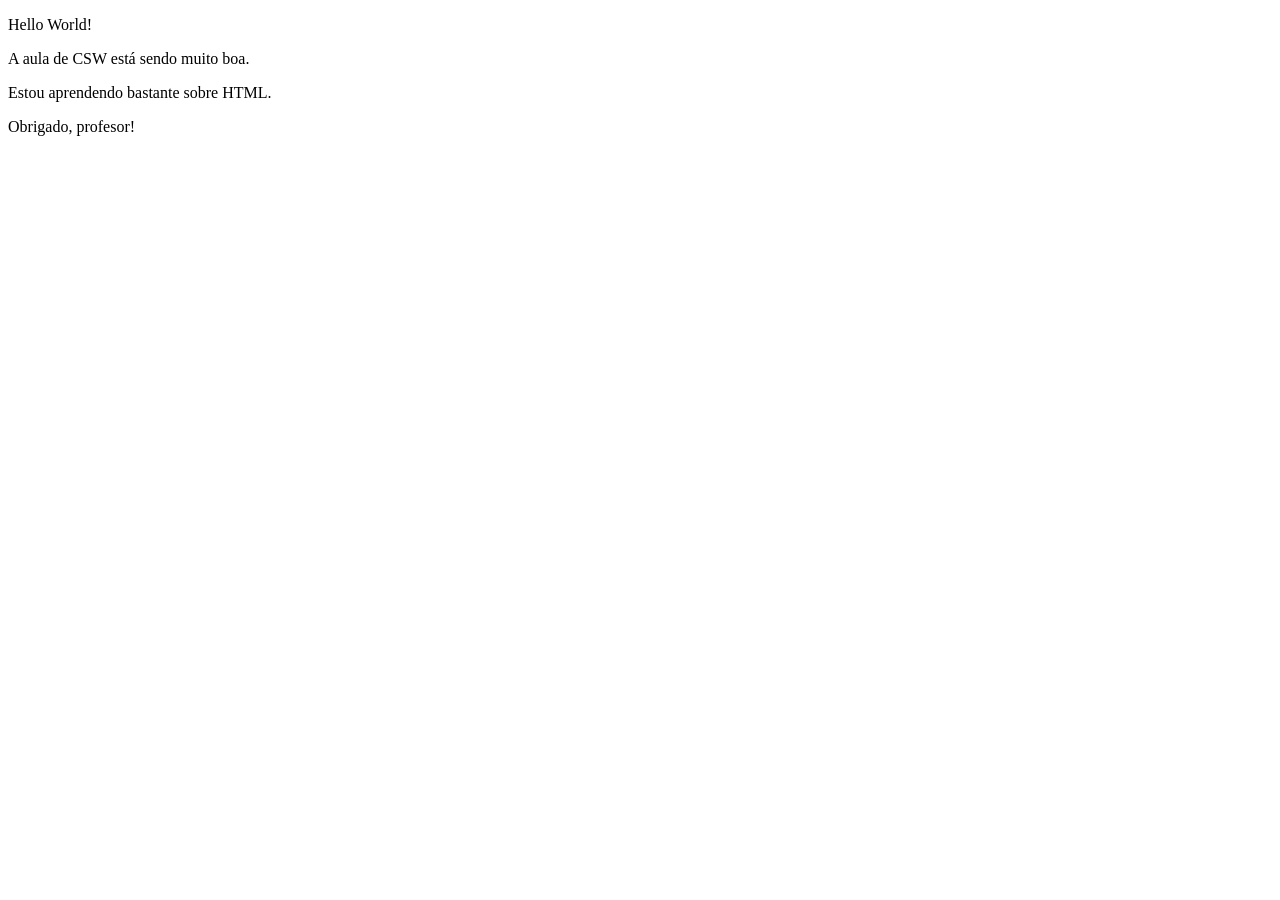
==== AULA-01/index.html @ cf1b3965 "Add files via upload" ====
<!DOCTYPE html>
<html lang="pt-br">
<head>
    <meta charset="UTF-8">
    <meta name="viewport" content="width=device-width, initial-scale=1.0">
    <title>Aula-01</title>
</head>
<body>
 <p>Hello World!</p>   
<p>A aula de CSW está sendo muito boa.</p>
<p>Estou aprendendo bastante sobre HTML.</p>
<p>Obrigado, profesor!</p>



</body>
</html>
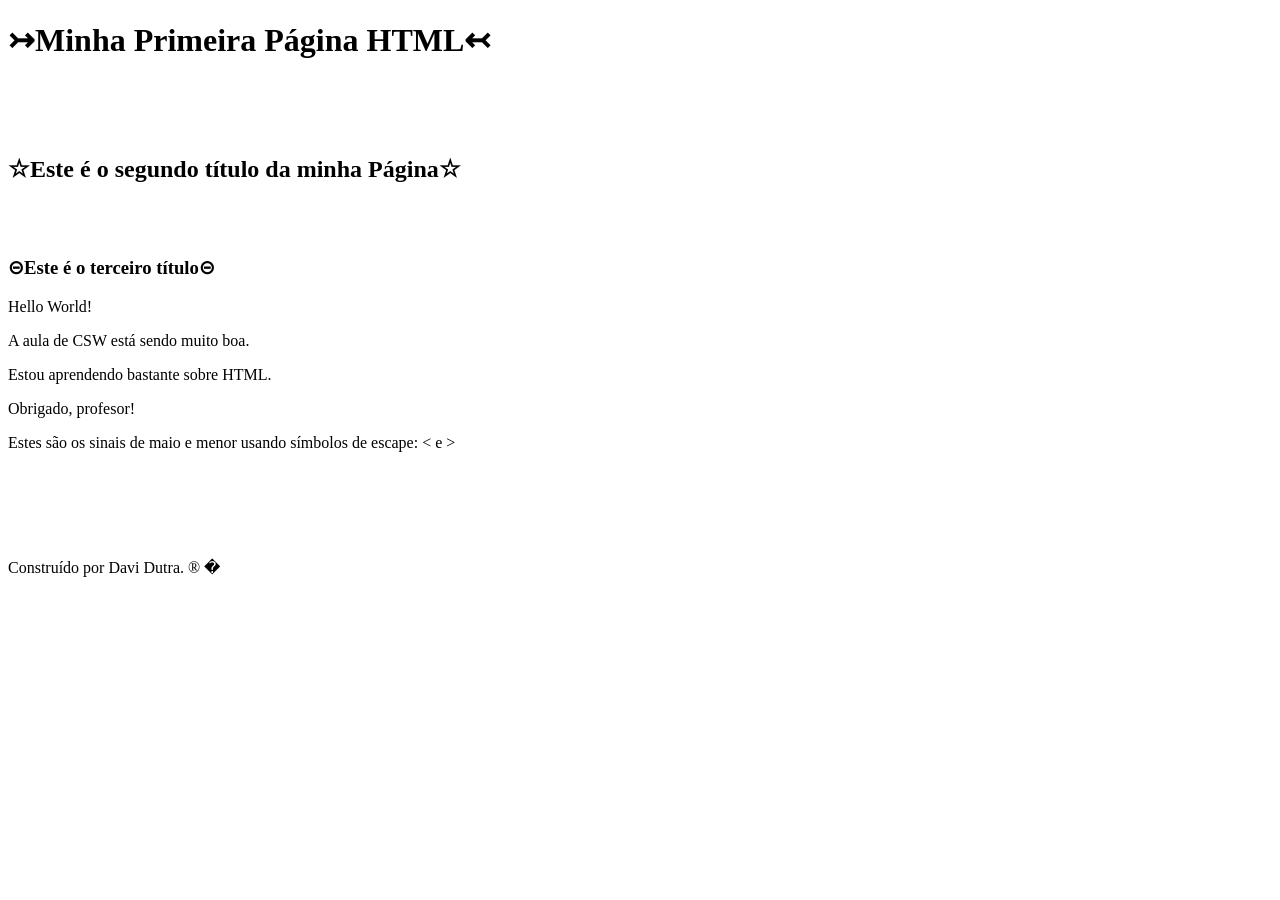
==== commit d5d3fd37: "Add files via upload" ====
--- a/AULA-01/index.html
+++ b/AULA-01/index.html
@@ -6,12 +6,27 @@
     <title>Aula-01</title>
 </head>
 <body>
- <p>Hello World!</p>   
-<p>A aula de CSW está sendo muito boa.</p>
-<p>Estou aprendendo bastante sobre HTML.</p>
+ <h1>&rightarrowtail;Minha Primeira Página HTML&leftarrowtail;</h1>
+ <br>
+ <br>
+ <br>
+ <h2>&star;Este é o segundo título da minha Página&star;</h2>
+ <br>   
+ <br>
+ <h3>&circleddash;Este é o terceiro título&circleddash;</h3>
+    <p>Hello World!</p>   
+    <p>A aula de CSW está sendo muito boa.</p>
+    <p>Estou aprendendo bastante sobre HTML.</p>
 <p>Obrigado, profesor!</p>
 
 
 
+<p>Estes são os sinais de maio e menor usando símbolos de escape: &lt; e &gt;</p>
+<br>
+<br>
+<br>
+<br>
+<br>
+Construído por Davi Dutra. &reg; &#x1F1E71F1F7;
 </body>
 </html>
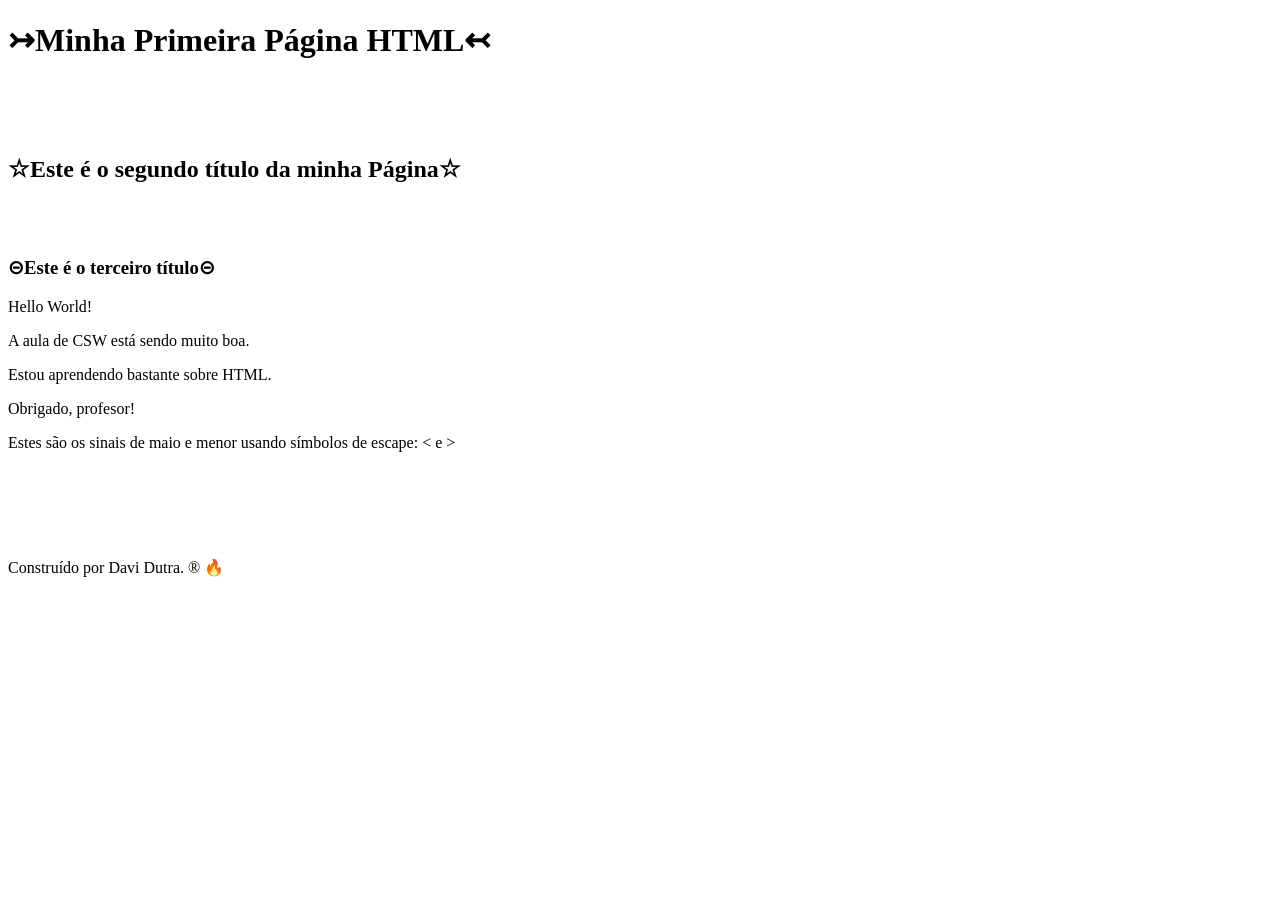
==== commit c2e55b9c: "Add files via upload" ====
--- a/AULA-01/index.html
+++ b/AULA-01/index.html
@@ -27,6 +27,6 @@
 <br>
 <br>
 <br>
-Construído por Davi Dutra. &reg; &#x1F1E71F1F7;
+Construído por Davi Dutra. &reg; &#x1F525;
 </body>
 </html>
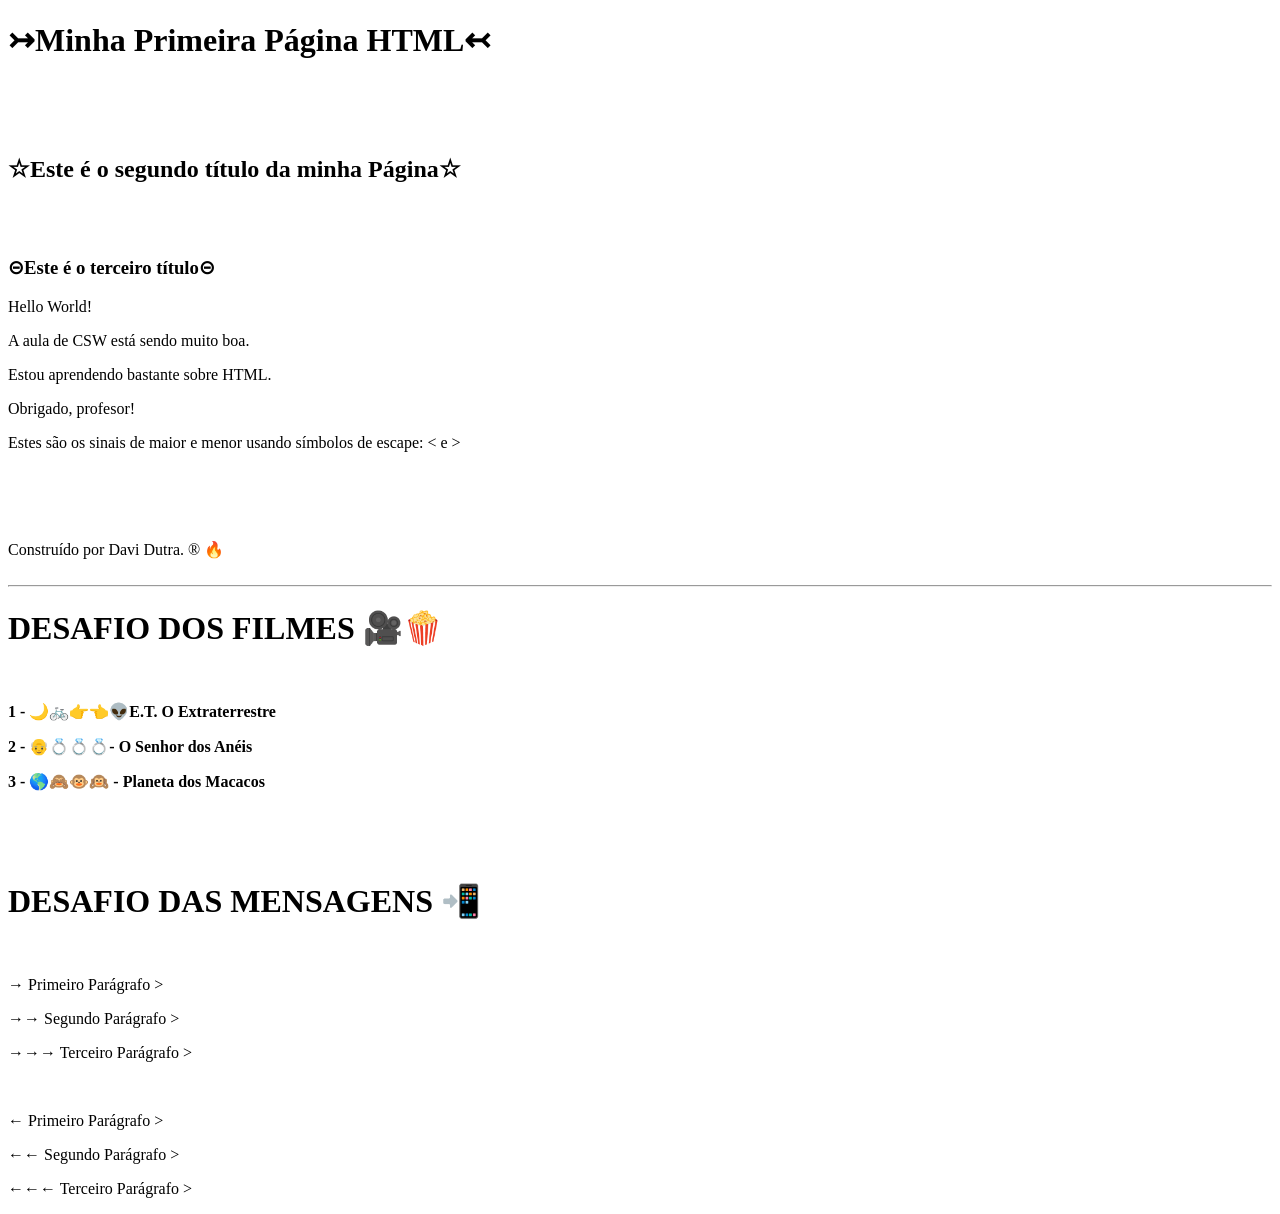
==== commit 627637cf: "Add files via upload" ====
--- a/AULA-01/index.html
+++ b/AULA-01/index.html
@@ -21,12 +21,31 @@
 
 
 
-<p>Estes são os sinais de maio e menor usando símbolos de escape: &lt; e &gt;</p>
-<br>
+<p>Estes são os sinais de maior e menor usando símbolos de escape: &lt; e &gt;</p>
 <br>
 <br>
 <br>
 <br>
 Construído por Davi Dutra. &reg; &#x1F525;
+<br>
+<br>
+<hr>
+<h1>DESAFIO DOS FILMES &#x1F3A5;&#x1F37F;</h1>
+<br>
+<p><strong>1 - </strong>&#127769;&#128690;&#128073;&#128072;&#x1F47D;<strong>E.T. O Extraterrestre</strong></p>
+<p><strong>2 -</strong> &#x1F474;&#x1F48D;&#x1F48D;&#x1F48D;<strong>- O Senhor dos Anéis</strong>
+<p><strong>3 -</strong> &#x1F30E;&#x1F648;&#x1F435;&#x1F649; <strong>- Planeta dos Macacos</strong></p>
+<br>
+<br>
+<br>
+<h1>DESAFIO DAS MENSAGENS &#x1F4F2;</h1>
+<br>
+<p>&rightarrow; Primeiro Parágrafo &gt;</p>
+<p>&rightarrow;&rightarrow; Segundo Parágrafo &gt;</p>
+<p>&rightarrow;&rightarrow;&rightarrow; Terceiro Parágrafo &gt;</p>
+<br>
+<p>&leftarrow; Primeiro Parágrafo &gt;</p>
+<p>&leftarrow;&leftarrow; Segundo Parágrafo &gt;</p>
+<p>&leftarrow;&leftarrow;&leftarrow; Terceiro Parágrafo &gt;</p>
 </body>
 </html>
